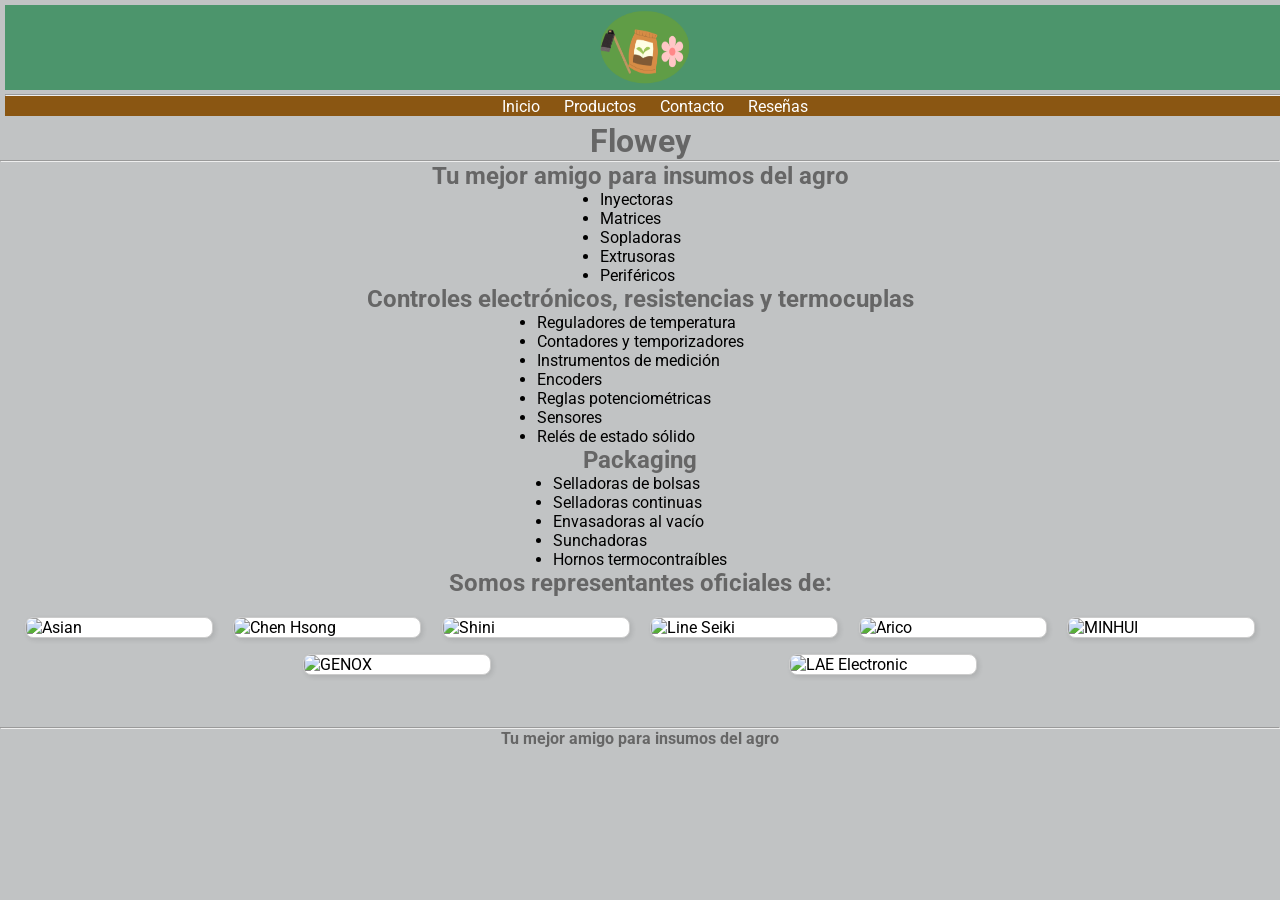
==== index.html @ d2d9d949 "commit inicial" ====
<!DOCTYPE html>
<html lang="es">
<head>
	<meta charset="UTF-8">
	<meta http-equiv="X-UA-Compatible" content="IE=edge">
	<meta name="viewport" content="width=device-width, initial-scale=1.0">
	<title>Flowey</title>
	<link rel="stylesheet" href="css/style.css">
	<link href="https://fonts.googleapis.com/css2?family=Roboto:wght@400;700&display=swap" rel="stylesheet">
</head>
<body>
	<header>
		<div class="prenav">
			<img id="logo" src="./imagenes/logo.PNG">
			<hr>
			</div>
		<nav>
			<ul>
				<li></li>
				<li><a href="index.html">Inicio</a></li>
				<li><a href="productos.html">Productos</a></li>
				<li><a href="contacto.html">Contacto</a></li>
				<li><a href="reseñas.html">Reseñas</a></li>
				
			</ul>
		</nav>
	</header>
	<main>
		<h1>Flowey</h1>
		<hr>
		<section>
			<div class="index-content">
				<h2>Tu mejor amigo para insumos del agro</h2>
				<ul>
					<li>Inyectoras</li>
					<li>Matrices</li>
					<li>Sopladoras</li>
					<li>Extrusoras</li>
					<li>Periféricos</li>
				</ul>
				<h2>Controles electrónicos, resistencias y termocuplas</h2>
				<ul>
					<li>Reguladores de temperatura</li>
					<li>Contadores y temporizadores</li>
					<li>Instrumentos de medición</li>
					<li>Encoders</li>
					<li>Reglas potenciométricas</li>
					<li>Sensores</li>
					<li>Relés de estado sólido</li>
				</ul>
				<h2>Packaging</h2>
				<ul>
					<li>Selladoras de bolsas</li>
					<li>Selladoras continuas</li>
					<li>Envasadoras al vacío</li>
					<li>Sunchadoras</li>
					<li>Hornos termocontraíbles</li>
				</ul>
			</div>
		</section>
		<section>
			<h2>Somos representantes oficiales de:</h2>
			<div class="marcas">
				<img src="img/Asian.jpg" alt="Asian">
				<img src="img/Chen-Hsong.jpg" alt="Chen Hsong">
				<img src="img/Shini.jpg" alt="Shini">
				<img src="img/Line-seiki.jpg" alt="Line Seiki">
				<img src="img/Arico.bmp" alt="Arico">
				<img src="img/MINHUI.jpg" alt="MINHUI">
				<img src="img/GENOX.jpg" alt="GENOX">
				<img src="img/LAE_Electronic.jpg" alt="LAE Electronic">
			</div>
		</section>
	</main>
	
	<footer>
		<hr>
		<h4>Tu mejor amigo para insumos del agro</h4>
	</footer>
</body>
</html>
---- css/style.css ----
*{
	margin: 0;padding: 0; text-decoration: none;    font-family: 'Roboto', Open Sans, sans-serif;
}

h1{
	color:#666;text-align: center;
}
h2{
	color:#666;text-align: center;
}
a {
	color: white;
}
header {
	background-color:  #4c956c;	color:white;text-align: center;height: 9vh;min-height: 85px;
	margin: 5px;
	width:100vw; min-width: 380px;
	margin-bottom: 2rem;
}

body{
	background-color: #c1c3c4;
}

#logo{
	width: 100px;
	height: 75px;
}

#despuesMainContacto{
	margin-top: 60px;
	text-align: center;
}

header img {
		display: inline;margin: 5px;
}
nav {
	background-color: #8a5612;color:white; 
}	
nav li {
	display: inline;margin: 5px;padding: 5px;vertical-align: middle;                              
}	

main{height:78%;
}

main img{
	height: 50px;
	width: auto;
}
footer {
	color:#666;text-align: center;vertical-align: bottom;
	margin-top: 2rem;
}

form{height: 100%;
	display: flex;
	flex-direction: column;
	align-items: center;
	justify-content: center;
  }
 .index-content{height: 100%;
	display: flex;
	flex-direction: column;
	align-items: center;
	justify-content: center;
	
 }


  .marcas {
	display: flex;
	flex-wrap: wrap;
	justify-content: space-evenly;
	gap: 16px;
	padding: 20px;
	height: auto;
}

.marcas img {
	width: 15%;
	height: auto;
	object-fit: contain;
	border: 1px solid #ccc;
	border-radius: 8px;
	background-color: #fff;
	box-shadow: 2px 2px 5px rgba(0,0,0,0.1);
}



  .productos {
	display: flex;
	flex-wrap: wrap;
	justify-content: center;
	gap: 16px;
	padding: 20px;
	height: auto;
}



.productos img {
	width: 30%;
	height: auto;
	object-fit: contain;
	border: 1px solid #666;
	border-radius: 8px;
	background-color: #fff;
	box-shadow: 2px 2px 5px rgba(0,0,0,0.1);
}


.reseñas {
    display: grid;
    grid-template-columns: repeat(auto-fit, minmax(280px, 1fr));
    gap: 15px;
    padding: 5%;
    background-color: #f9f9f9;
    
  }

 
  .comentario {
    border-radius: 10px;
    padding: 5%;
    box-shadow: 0 2px 6px rgba(0, 0, 0, 0.1);
    display: grid;
    grid-template-rows: auto auto 1fr;
  }

  .comentario .fecha {
    font-size:90%;
    color: #888;
    
  }

 

/*rojo: #DA251C   */
/* gris #666
cambiar nav a desplegable con view port menor a 380
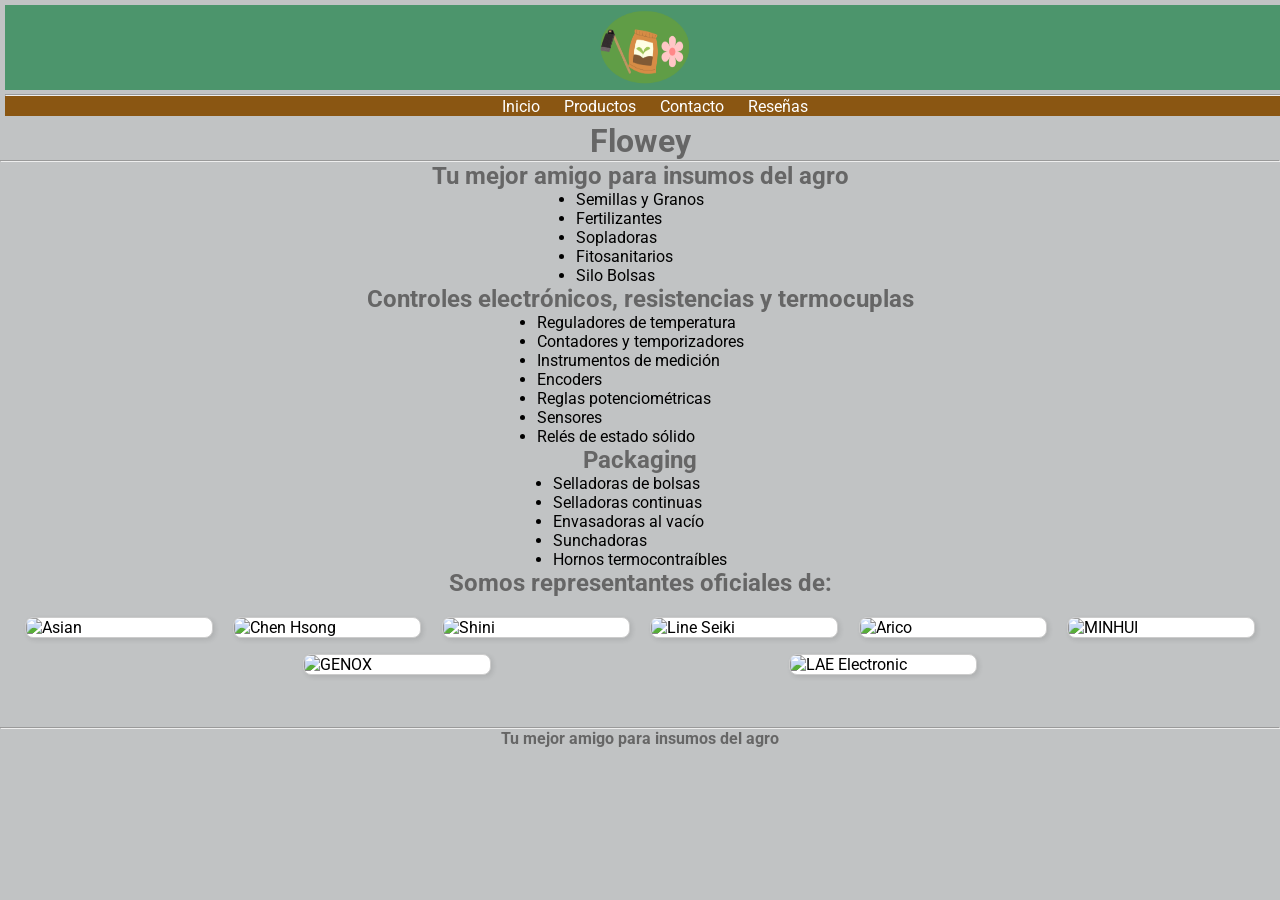
==== commit 3f245827: "Update index.html" ====
--- a/index.html
+++ b/index.html
@@ -32,11 +32,11 @@
 			<div class="index-content">
 				<h2>Tu mejor amigo para insumos del agro</h2>
 				<ul>
-					<li>Inyectoras</li>
-					<li>Matrices</li>
+					<li>Semillas y Granos</li>
+					<li>Fertilizantes</li>
 					<li>Sopladoras</li>
-					<li>Extrusoras</li>
-					<li>Periféricos</li>
+					<li>Fitosanitarios</li>
+					<li>Silo Bolsas</li>
 				</ul>
 				<h2>Controles electrónicos, resistencias y termocuplas</h2>
 				<ul>
